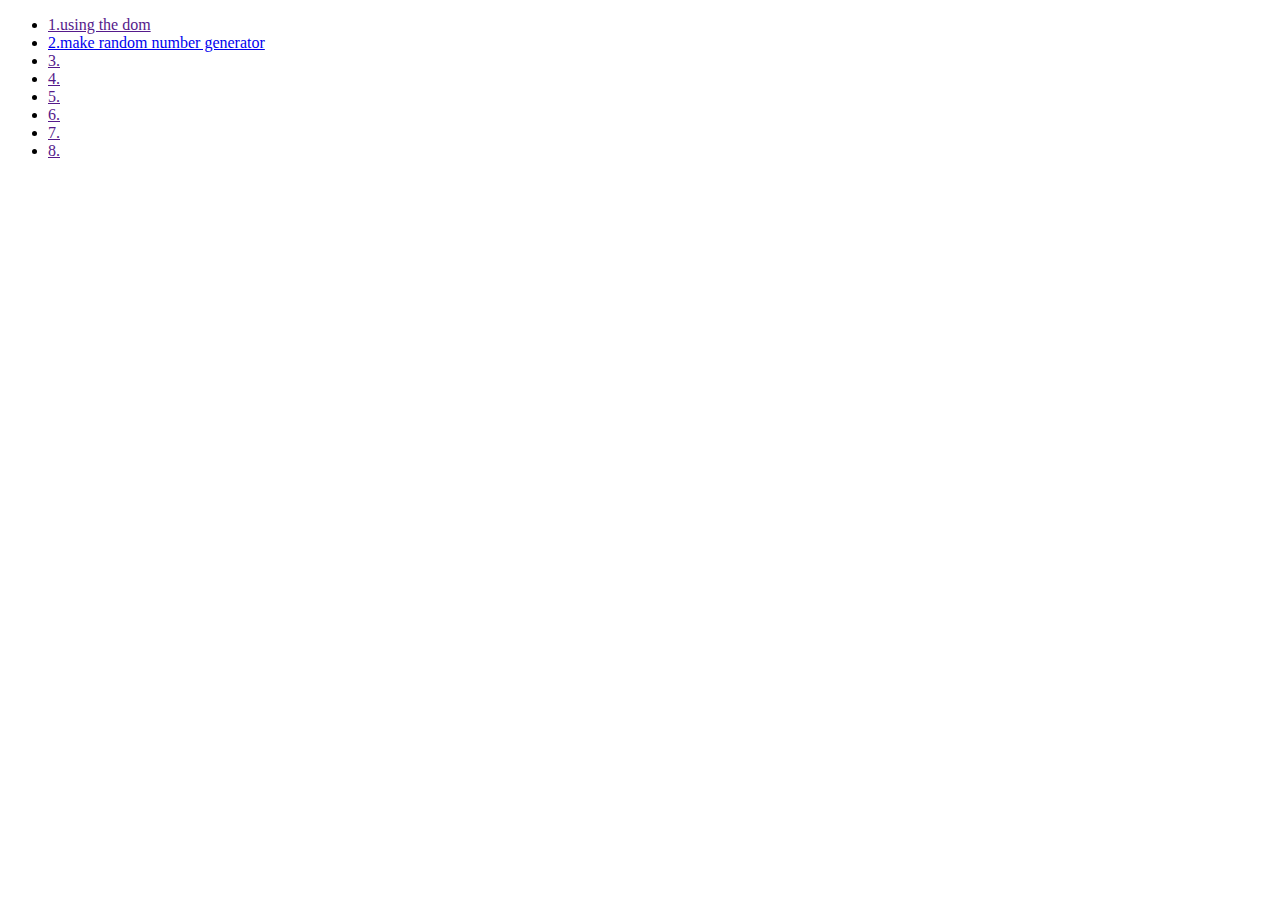
==== index.html @ bcd2917e "made rng with Math.random" ====
<!DOCTYPE html>
<html lang="en">
  <head>
    <meta charset="UTF-8" />
    <meta name="viewport" content="width=device-width, initial-scale=1.0" />
    <title>Document</title>
  </head>
  <body>
    <ul>
      <li><a href="">1.using the dom</a></li>
      <li>
        <a href="individual drills/rng.html">2.make random number generator</a>
      </li>
      <li><a href="">3.</a></li>
      <li><a href="">4.</a></li>
      <li><a href="">5.</a></li>
      <li><a href="">6.</a></li>
      <li><a href="">7.</a></li>
      <li><a href="">8.</a></li>
    </ul>
  </body>
</html>
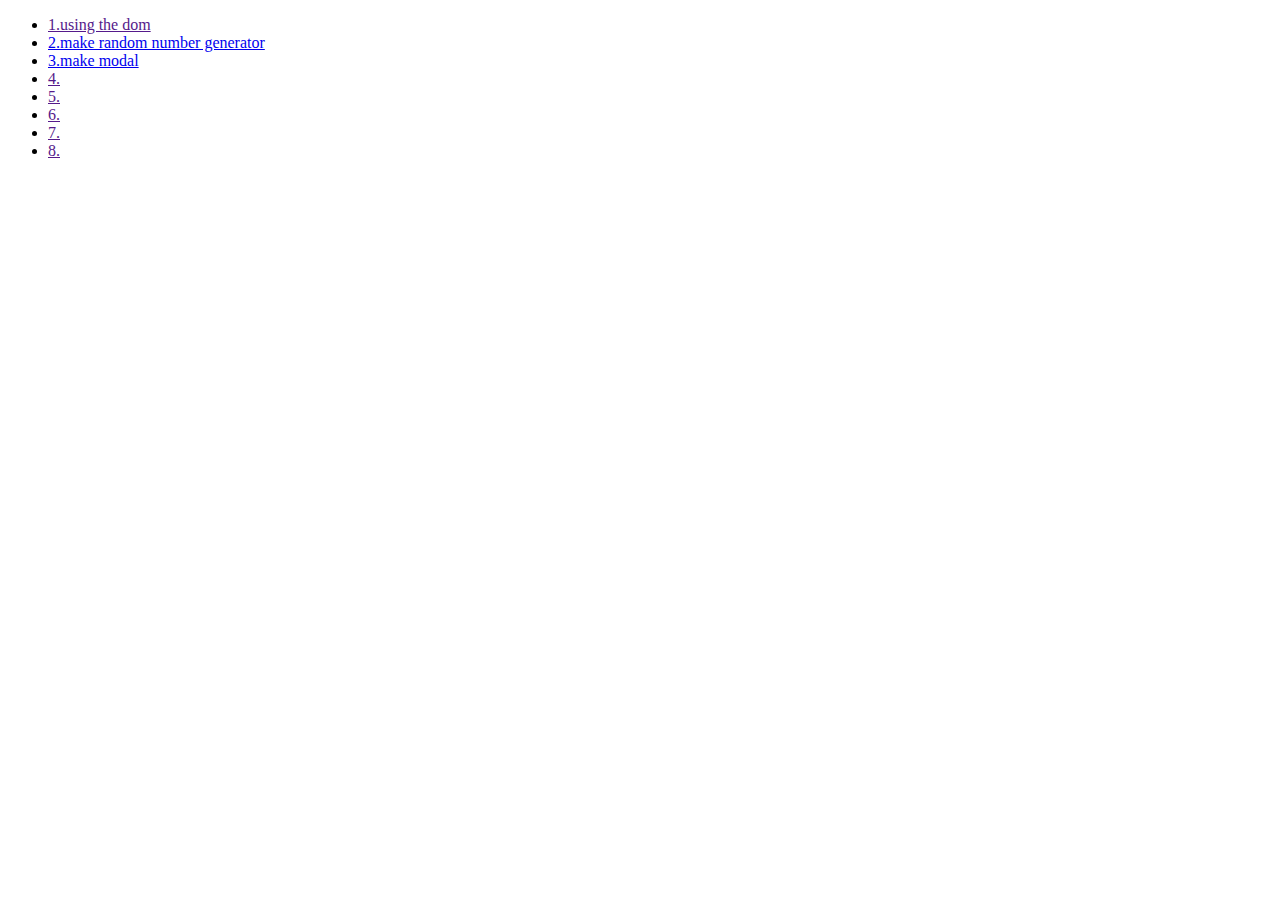
==== commit 1f58045a: "made modal" ====
--- a/index.html
+++ b/index.html
@@ -11,7 +11,7 @@
       <li>
         <a href="individual drills/rng.html">2.make random number generator</a>
       </li>
-      <li><a href="">3.</a></li>
+      <li><a href="individual drills/makemodal.html">3.make modal</a></li>
       <li><a href="">4.</a></li>
       <li><a href="">5.</a></li>
       <li><a href="">6.</a></li>
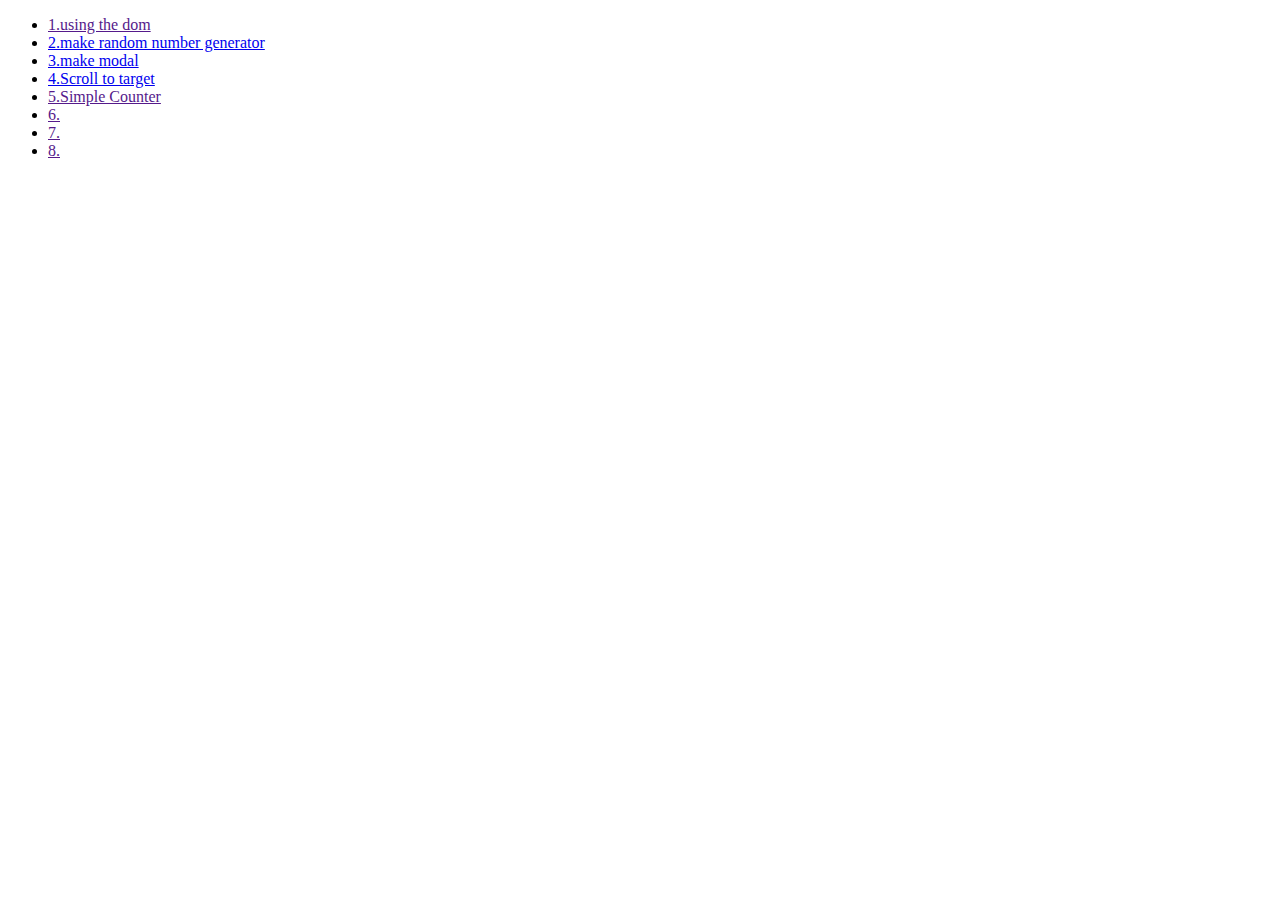
==== commit 3abbbe0e: "folder arrange" ====
--- a/index.html
+++ b/index.html
@@ -12,8 +12,8 @@
         <a href="individual drills/rng.html">2.make random number generator</a>
       </li>
       <li><a href="individual drills/makemodal.html">3.make modal</a></li>
-      <li><a href="">4.</a></li>
-      <li><a href="">5.</a></li>
+      <li><a href="individual drills/scrl.html">4.Scroll to target</a></li>
+      <li><a href="">5.Simple Counter</a></li>
       <li><a href="">6.</a></li>
       <li><a href="">7.</a></li>
       <li><a href="">8.</a></li>
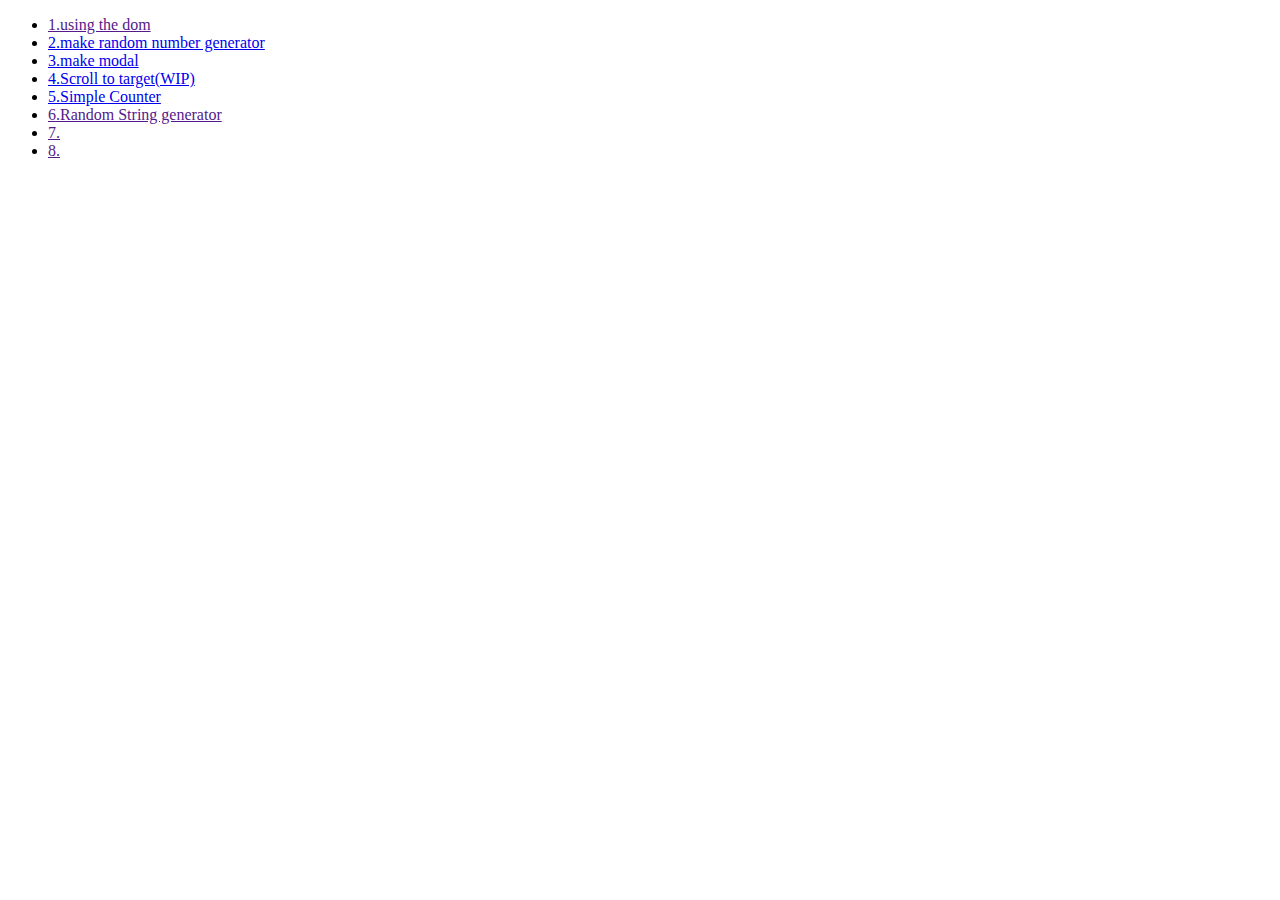
==== commit 39972472: "scrlIntoView experiment" ====
--- a/index.html
+++ b/index.html
@@ -9,12 +9,24 @@
     <ul>
       <li><a href="">1.using the dom</a></li>
       <li>
-        <a href="individual drills/rng.html">2.make random number generator</a>
+        <a href="individual drills/rng/rng.html"
+          >2.make random number generator</a
+        >
       </li>
-      <li><a href="individual drills/makemodal.html">3.make modal</a></li>
-      <li><a href="individual drills/scrl.html">4.Scroll to target</a></li>
-      <li><a href="">5.Simple Counter</a></li>
-      <li><a href="">6.</a></li>
+      <li>
+        <a href="individual drills/makemodal/makemodal.html">3.make modal</a>
+      </li>
+      <li>
+        <a href="individual drills/scroll_to_target/scrl.html"
+          >4.Scroll to target(WIP)</a
+        >
+      </li>
+      <li>
+        <a href="individual drills/simple_counter/simplcounter.html"
+          >5.Simple Counter</a
+        >
+      </li>
+      <li><a href="">6.Random String generator</a></li>
       <li><a href="">7.</a></li>
       <li><a href="">8.</a></li>
     </ul>
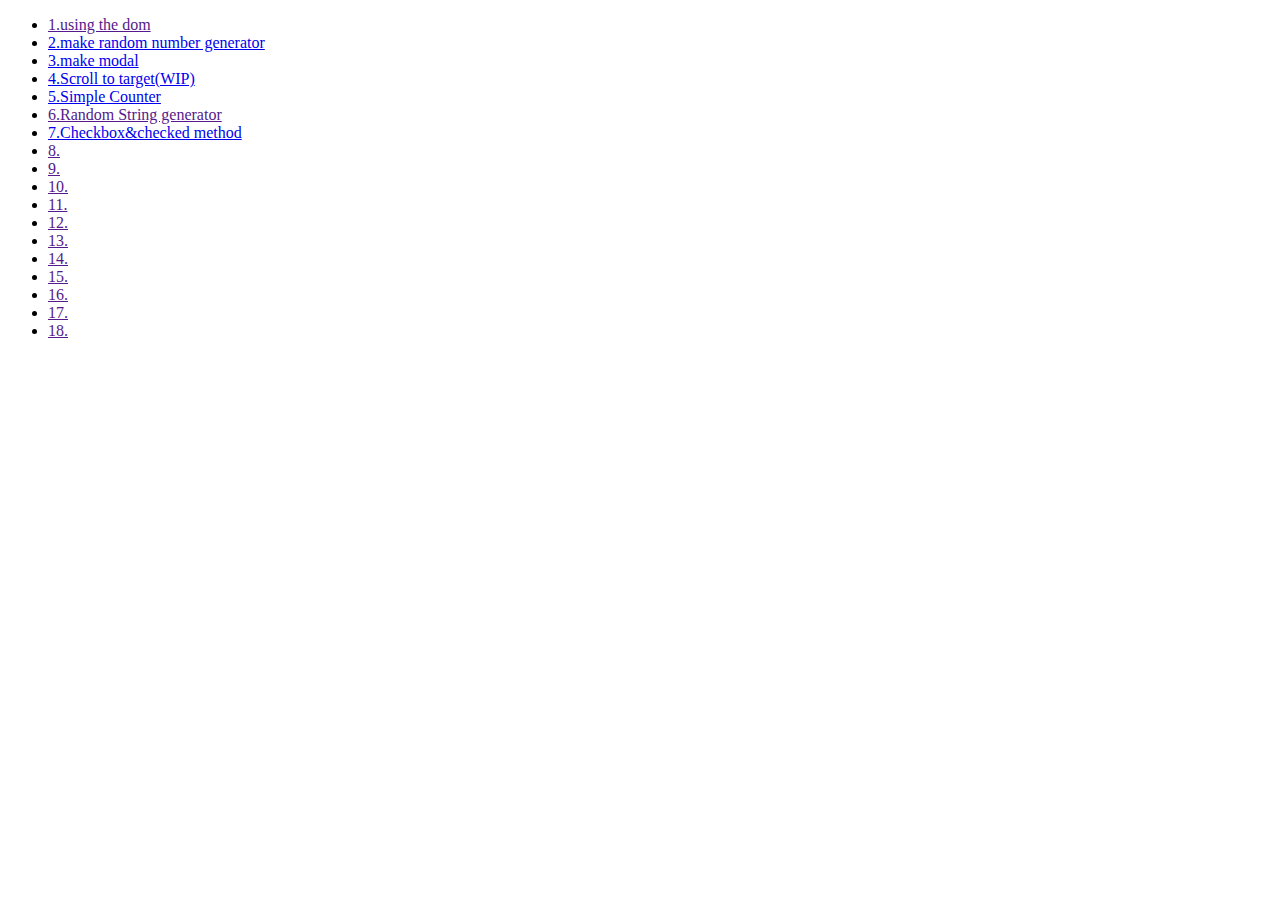
==== commit 99f53ef5: "minor changes" ====
--- a/index.html
+++ b/index.html
@@ -27,8 +27,23 @@
         >
       </li>
       <li><a href="">6.Random String generator</a></li>
-      <li><a href="">7.</a></li>
+      <li>
+        <a
+          href="individual drills/checkbox&checked_mehod/checkbox_practice.html"
+          >7.Checkbox&checked method</a
+        >
+      </li>
       <li><a href="">8.</a></li>
+      <li><a href="">9.</a></li>
+      <li><a href="">10.</a></li>
+      <li><a href="">11.</a></li>
+      <li><a href="">12.</a></li>
+      <li><a href="">13.</a></li>
+      <li><a href="">14.</a></li>
+      <li><a href="">15.</a></li>
+      <li><a href="">16.</a></li>
+      <li><a href="">17.</a></li>
+      <li><a href="">18.</a></li>
     </ul>
   </body>
 </html>
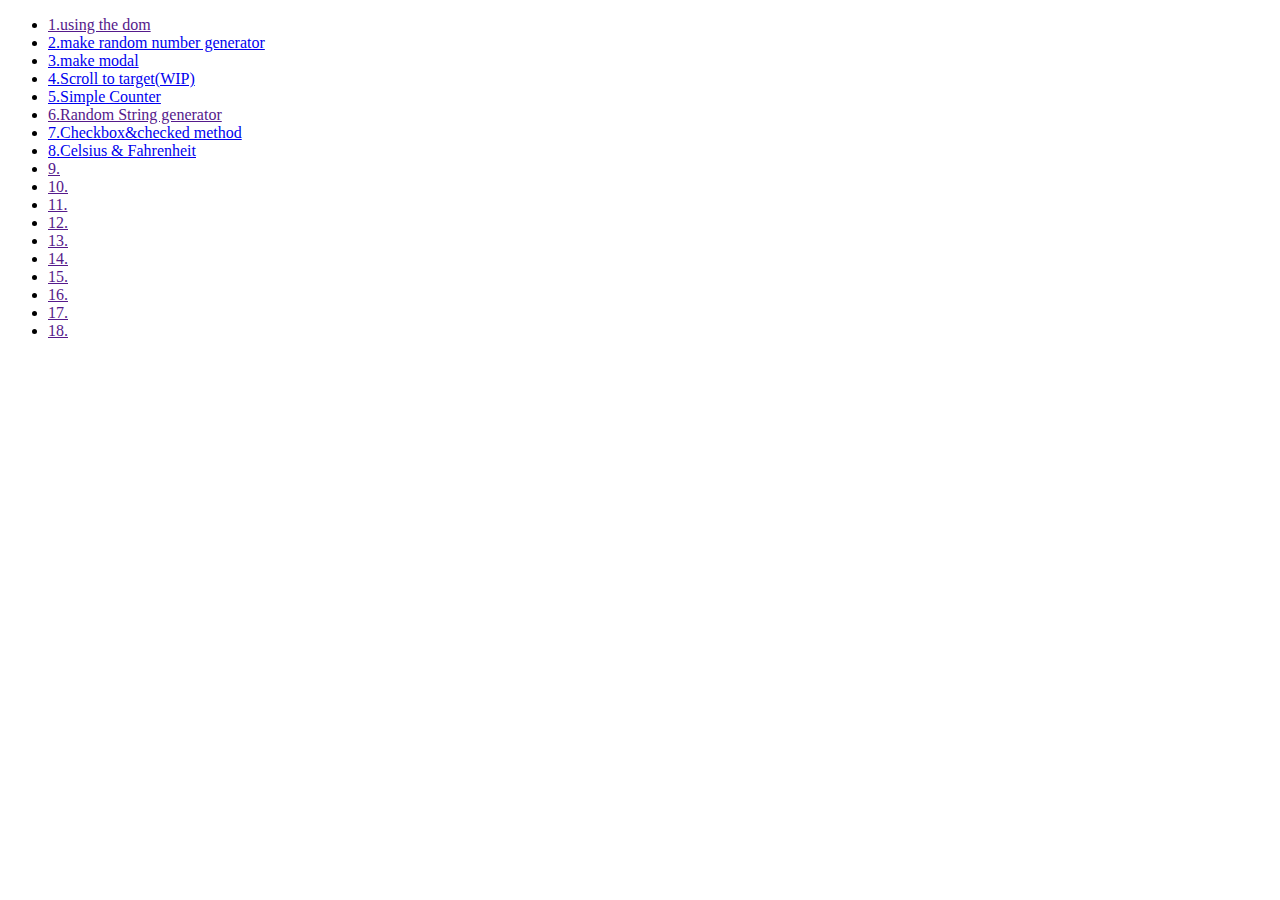
==== commit 5d2110af: "made temp converter" ====
--- a/index.html
+++ b/index.html
@@ -33,7 +33,11 @@
           >7.Checkbox&checked method</a
         >
       </li>
-      <li><a href="">8.</a></li>
+      <li>
+        <a href="individual drills/celsius_farenheight/tempconvert.html"
+          >8.Celsius & Fahrenheit</a
+        >
+      </li>
       <li><a href="">9.</a></li>
       <li><a href="">10.</a></li>
       <li><a href="">11.</a></li>
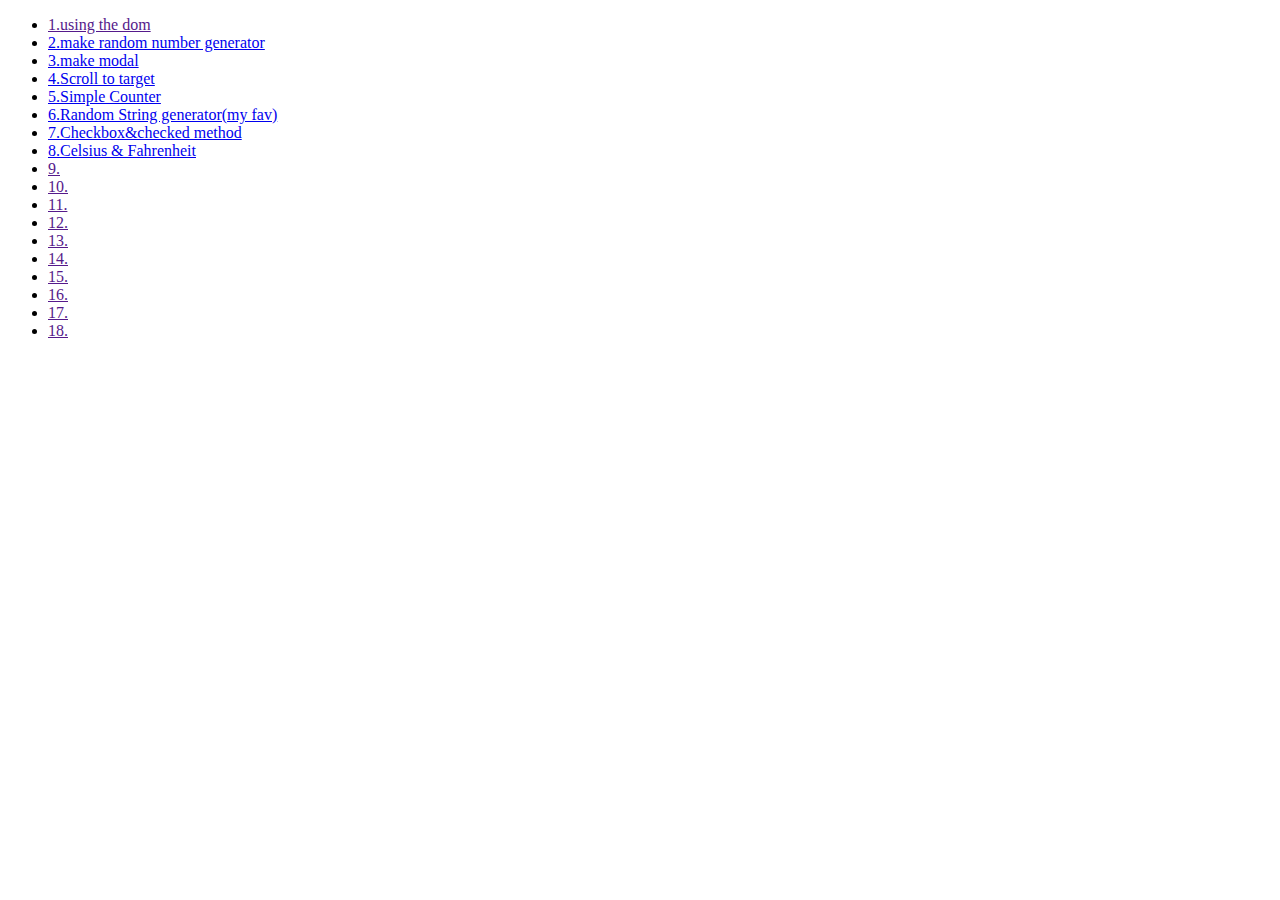
==== commit 76e1489e: "randomstring generator complete!" ====
--- a/index.html
+++ b/index.html
@@ -18,7 +18,7 @@
       </li>
       <li>
         <a href="individual drills/scroll_to_target/scrl.html"
-          >4.Scroll to target(WIP)</a
+          >4.Scroll to target</a
         >
       </li>
       <li>
@@ -26,7 +26,11 @@
           >5.Simple Counter</a
         >
       </li>
-      <li><a href="">6.Random String generator</a></li>
+      <li>
+        <a href="individual drills/randomstring/randomstring.html"
+          >6.Random String generator(my fav)</a
+        >
+      </li>
       <li>
         <a
           href="individual drills/checkbox&checked_mehod/checkbox_practice.html"
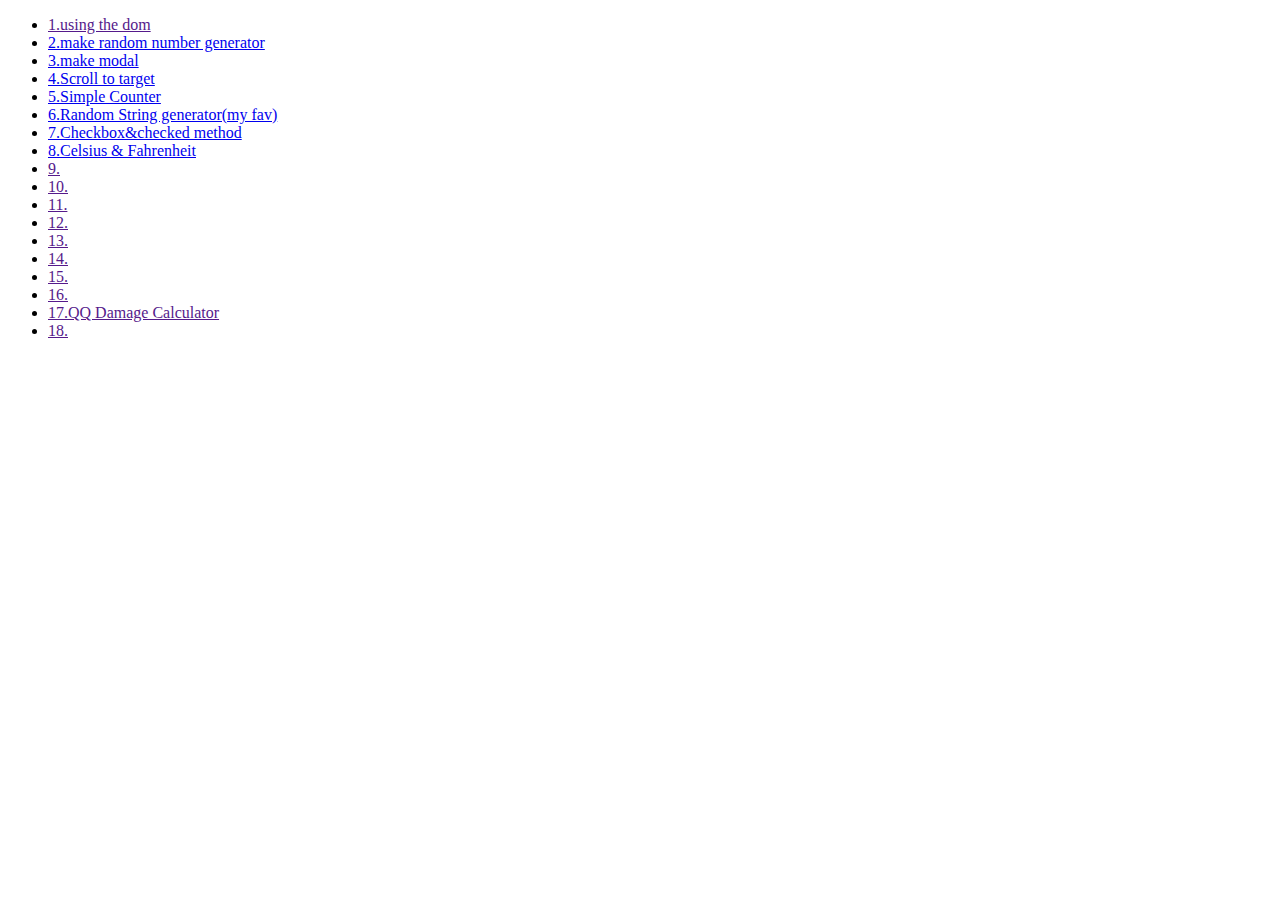
==== commit 4047415a: "Update index.html" ====
--- a/index.html
+++ b/index.html
@@ -50,7 +50,7 @@
       <li><a href="">14.</a></li>
       <li><a href="">15.</a></li>
       <li><a href="">16.</a></li>
-      <li><a href="">17.</a></li>
+      <li><a href="">17.QQ Damage Calculator</a></li>
       <li><a href="">18.</a></li>
     </ul>
   </body>
